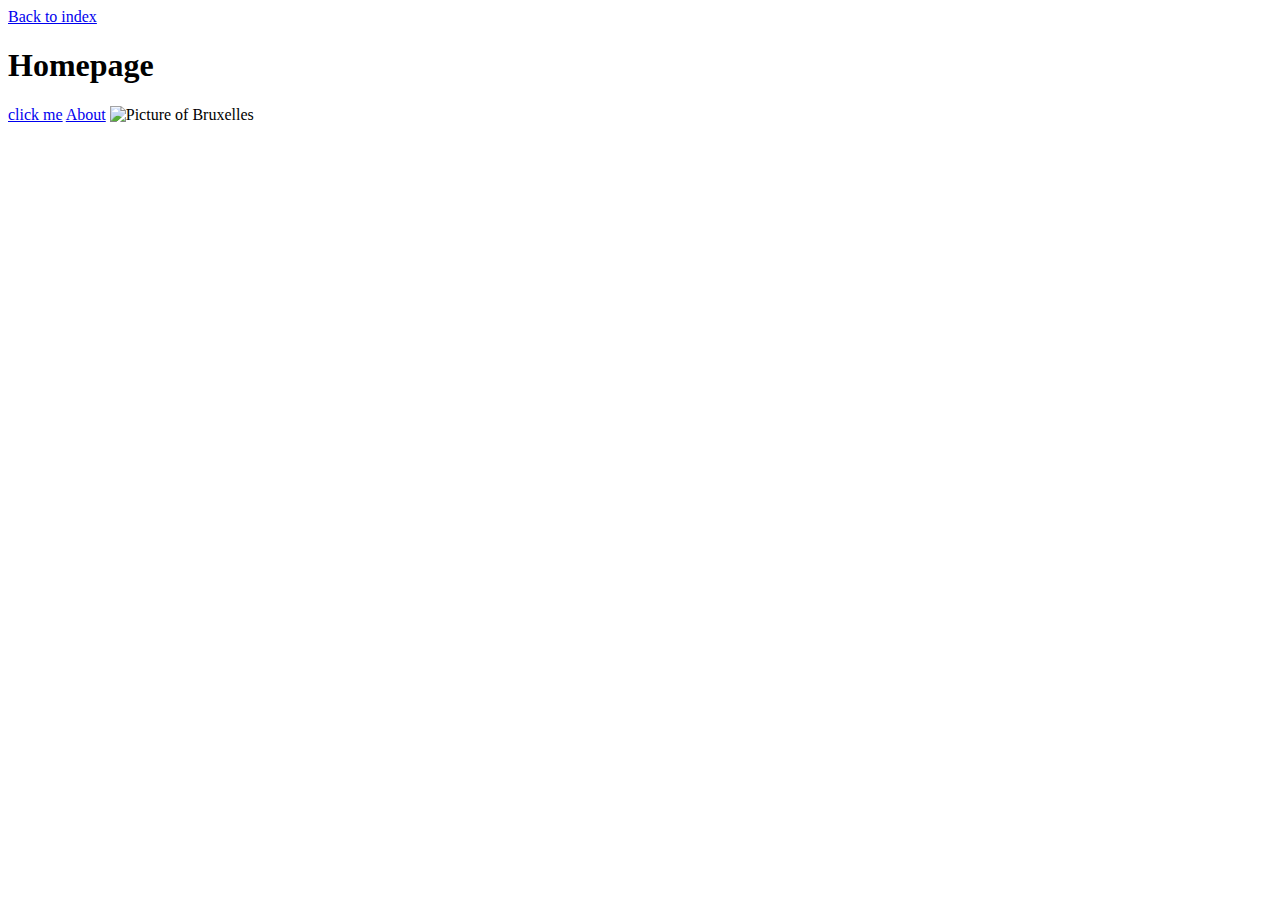
==== Pages/links_&_img.html @ 2c04d071 "3 firsts assignments" ====
<!DOCTYPE html>
<html lang="en">
<head>
    <meta charset="UTF-8">
    <meta http-equiv="X-UA-Compatible" content="IE=edge">
    <meta name="viewport" content="width=device-width, initial-scale=1.0">
    <title>Link & Images</title>
</head>
<body>
    <nav>
        <a href="../index.html">Back to index</a>
    </nav>
    <h1>Homepage</h1>
    <a href=”https://theuselessweb.com/”>click me</a>
    <a href="./Pages/about.html">About</a>
    <img src="../images/bruxelles.jpg" alt="Picture of Bruxelles">
</body>
</html>
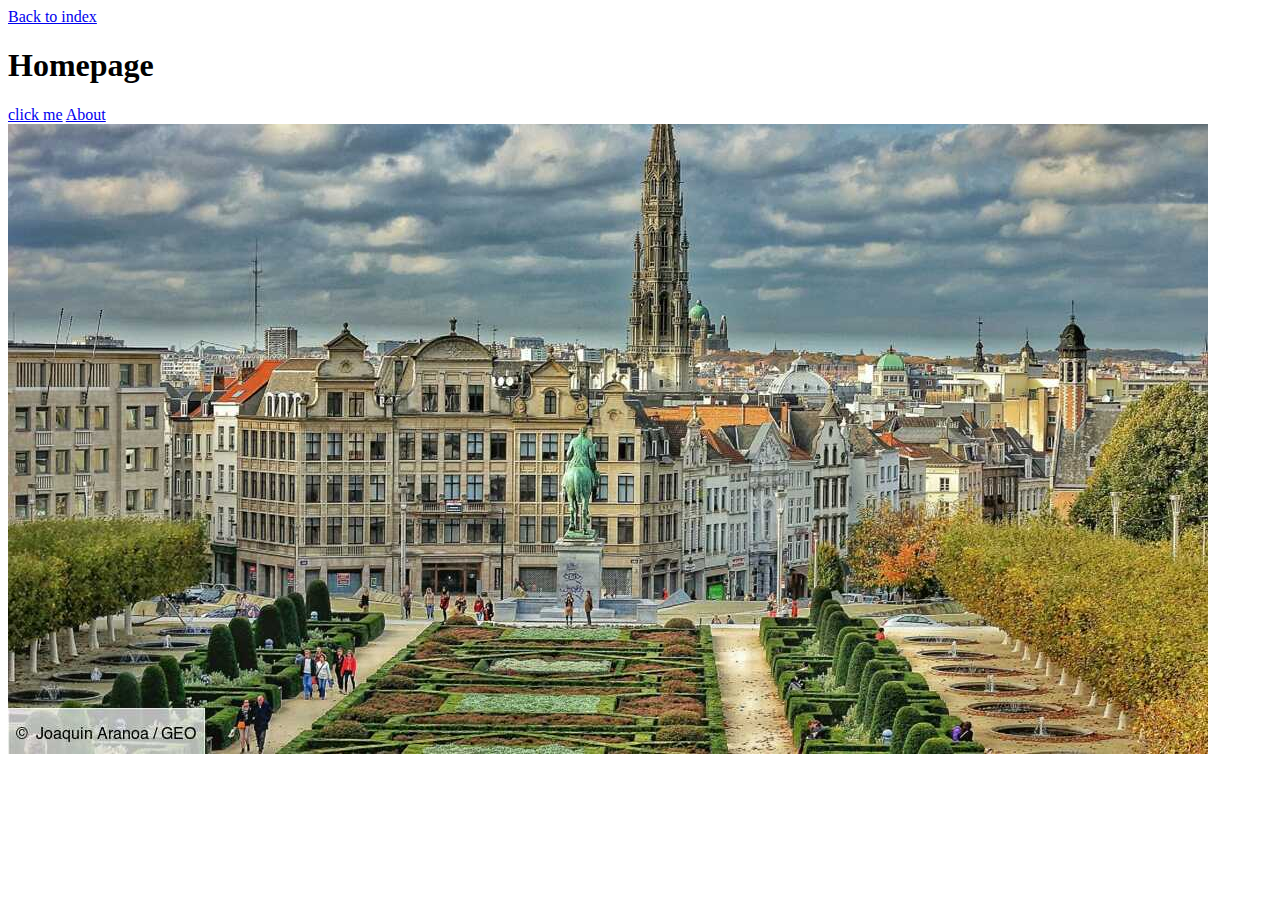
==== commit 4e88a090: "picture adding" ====
--- a/Pages/links_&_img.html
+++ b/Pages/links_&_img.html
@@ -13,6 +13,6 @@
     <h1>Homepage</h1>
     <a href=”https://theuselessweb.com/”>click me</a>
     <a href="./Pages/about.html">About</a>
-    <img src="../images/bruxelles.jpg" alt="Picture of Bruxelles">
+    <img src="../Images/bruxelles.jpg" alt="Picture of Bruxelles">
 </body>
 </html>